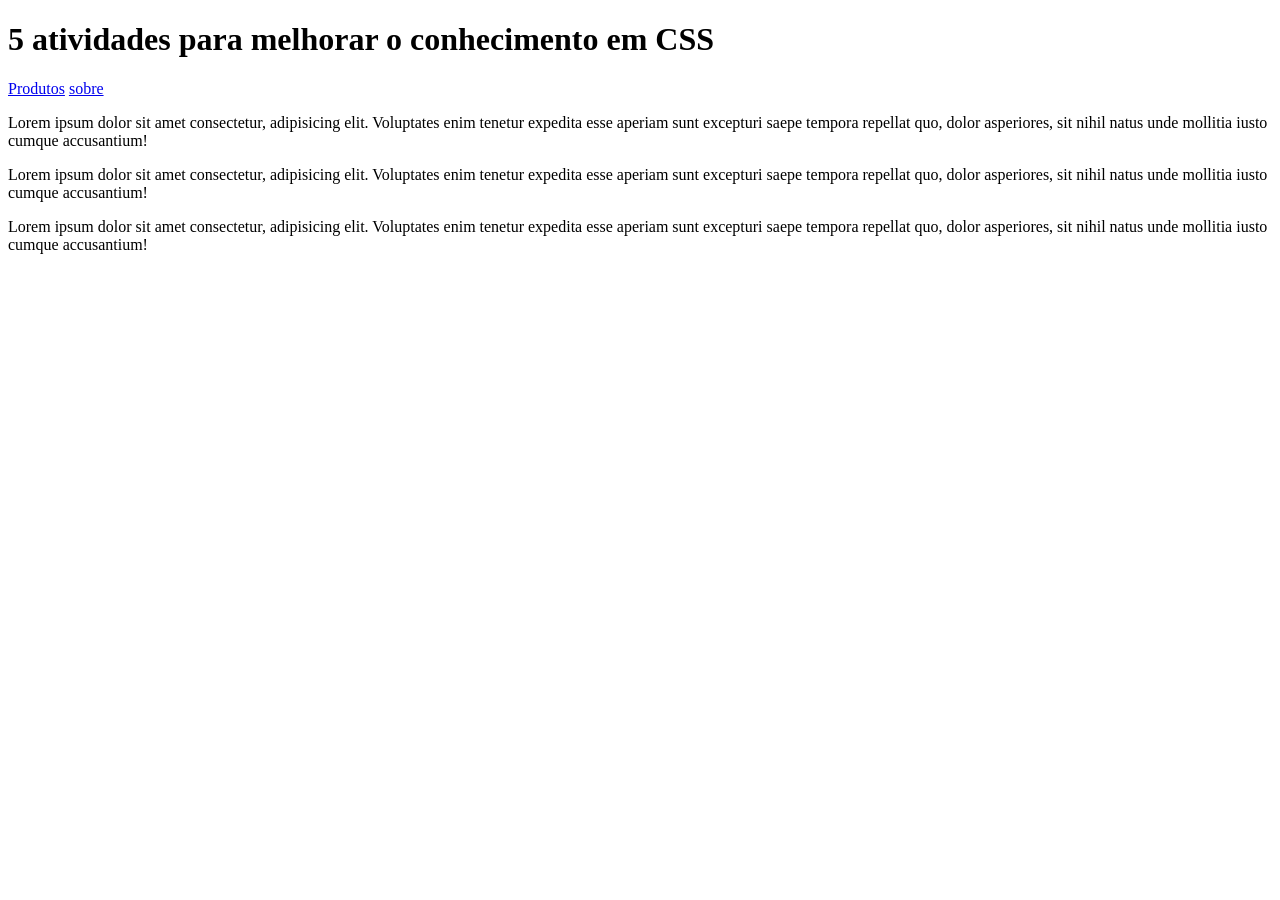
==== conceitos/index.html @ 644b6a3e "commit inicial" ====
<!doctype html>
<html lang="pt-BR">
  <head>
    <meta charset="UTF-8" />
    <meta name="viewport" content="width=device-width, initial-scale=1.0" />
    <title>Conceitos</title>

    <!-- CSS external (CSS externo)
    CSS internal (CSS interno)
    CSS inline   (CSS em linha) -->
<!-- 
    <style>
      p {
        border: 3px solid gray;
        background-color: skyblue;
        color: darkblue;
      } -->
    </style>
  </head>
  <body>
    <h1>5 atividades para melhorar o conhecimento em CSS</h1>
    <a href="../conceitos/produtos.html">Produtos</a>
    <a href="/conceitos/sobre.html">sobre</a>

    <p>
      Lorem ipsum dolor sit amet consectetur, adipisicing elit. Voluptates enim
      tenetur expedita esse aperiam sunt excepturi saepe tempora repellat quo,
      dolor asperiores, sit nihil natus unde mollitia iusto cumque accusantium!
    </p>

    <p>
      Lorem ipsum dolor sit amet consectetur, adipisicing elit. Voluptates enim
      tenetur expedita esse aperiam sunt excepturi saepe tempora repellat quo,
      dolor asperiores, sit nihil natus unde mollitia iusto cumque accusantium!
    </p>

    <p>
      Lorem ipsum dolor sit amet consectetur, adipisicing elit. Voluptates enim
      tenetur expedita esse aperiam sunt excepturi saepe tempora repellat quo,
      dolor asperiores, sit nihil natus unde mollitia iusto cumque accusantium!
    </p>
  </body>
</html>
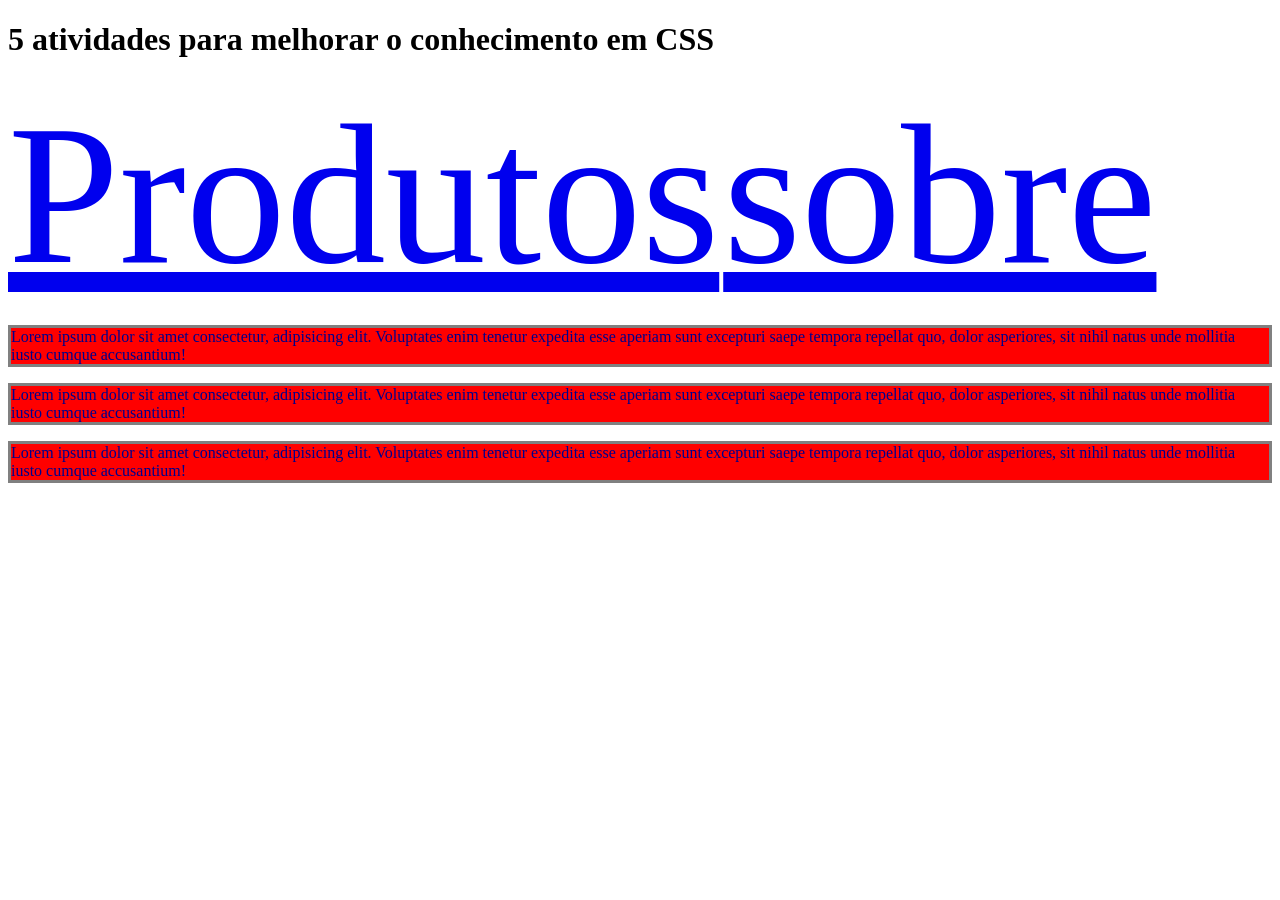
==== commit 8039e64e: "bordas, tipos de fontes e cores CSS" ====
--- a/conceitos/index.html
+++ b/conceitos/index.html
@@ -8,13 +8,15 @@
     <!-- CSS external (CSS externo)
     CSS internal (CSS interno)
     CSS inline   (CSS em linha) -->
-<!-- 
+
+    <link rel="stylesheet" href="/conceitos/css/style.css" />
+
     <style>
       p {
         border: 3px solid gray;
-        background-color: skyblue;
+        background-color: rgb(255, 0, 0);
         color: darkblue;
-      } -->
+      }
     </style>
   </head>
   <body>
--- a/conceitos/css/style.css
+++ b/conceitos/css/style.css
@@ -0,0 +1,3 @@
+a {
+  font-size: 200px;
+}
